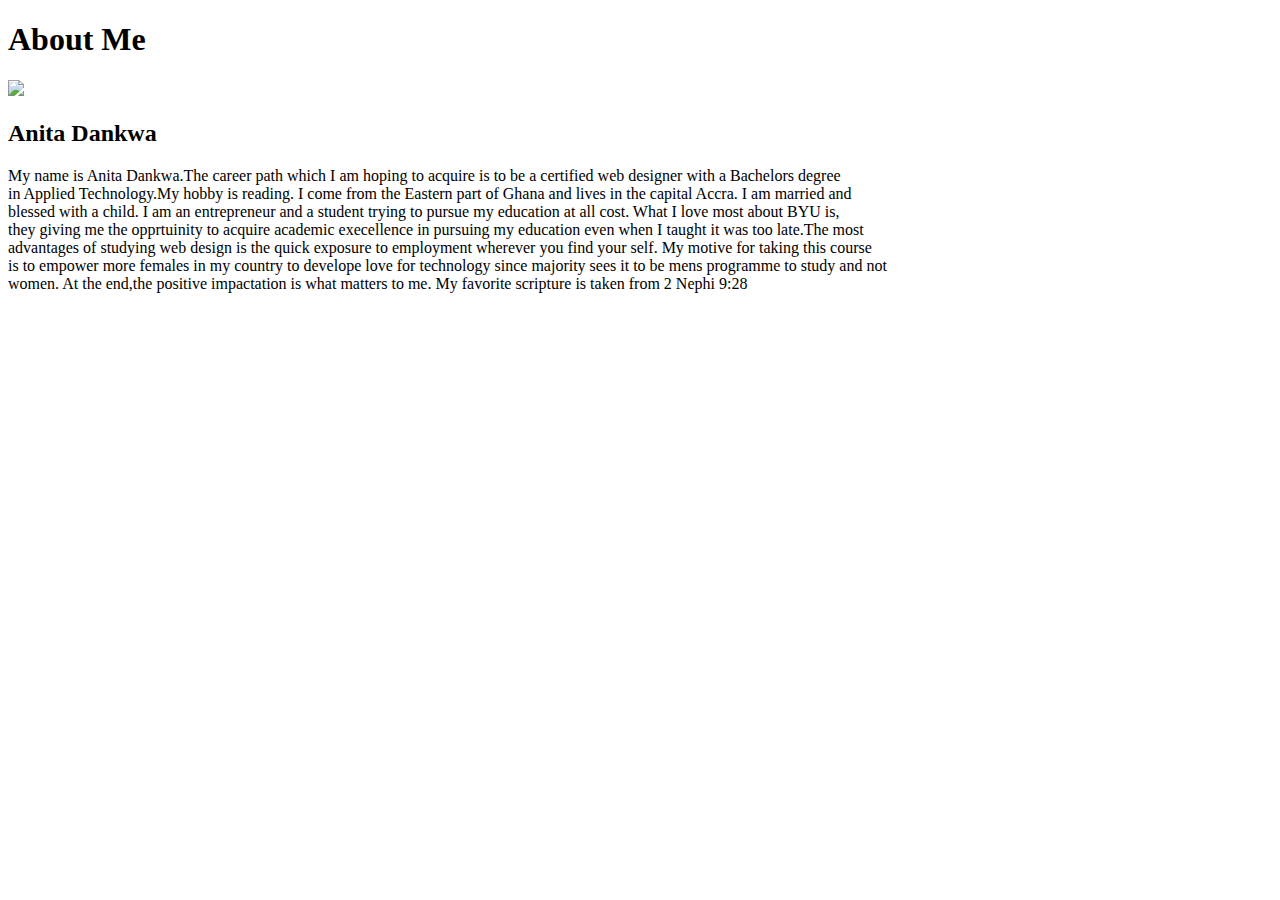
==== Aboutme/index.html @ 0d26b8fa "addad index.html to aboutme" ====
<!DOCTYPE html>
<html lang="en">

<head>
    <meta charset="UTF-8">
    <meta http-equiv="X-UA-Compatible" content="IE=edge">
    <meta name="viewport" content="width=device-width, initial-scale=1.0">
    <title>All About Me</title>
</head>

<body>
    <h1>About Me</h1>
    <img src="images/img.jpg" />
    <h2>Anita Dankwa</h2>
    <p>My name is Anita Dankwa.The career path which I am hoping to acquire is to be a certified web designer with a Bachelors degree<br> in Applied 
       Technology.My hobby is reading. I come from the Eastern part of Ghana and lives in the capital Accra.  
       I am married and <br>blessed with a child. I am an entrepreneur and a student trying to pursue my education at all cost.
        What I love most about BYU is, <br>they giving me the opprtuinity to acquire academic execellence in pursuing my education even when I taught it was 
        too late.The most <br>advantages of studying web design is the quick exposure to employment wherever you find 
        your self. My motive for taking this course <br> is to empower more females in my country to develope love for technology since 
        majority sees it to be mens programme to study and not <br>women. At the end,the positive impactation is what matters to me. My favorite scripture is taken from
         2 Nephi 9:28
</body>
</html>
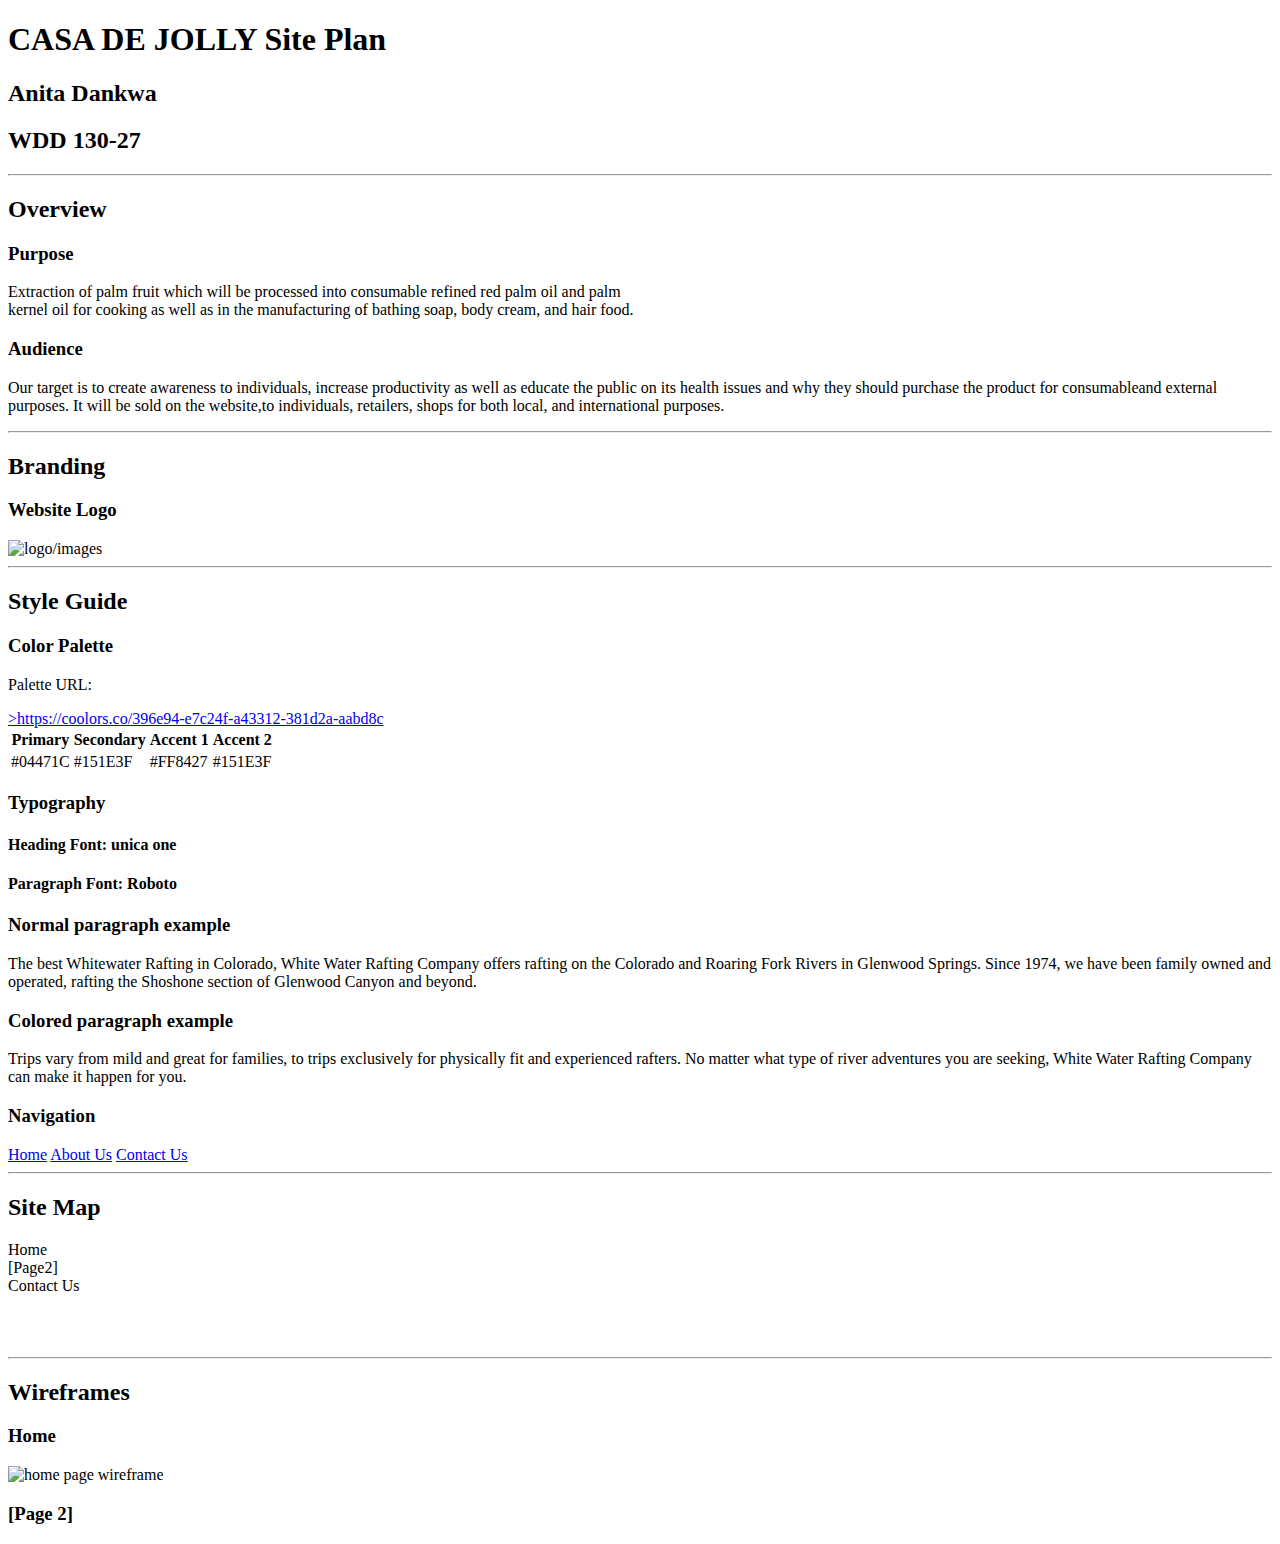
==== commit dddeb7f7: "site-plan-rafting.html" ====
--- a/Aboutme/index.html
+++ b/Aboutme/index.html
@@ -1,25 +1,135 @@
 <!DOCTYPE html>
-<html lang="en">
+<html lang="en-us">
 
 <head>
-    <meta charset="UTF-8">
-    <meta http-equiv="X-UA-Compatible" content="IE=edge">
-    <meta name="viewport" content="width=device-width, initial-scale=1.0">
-    <title>All About Me</title>
+  <meta charset="utf-8" />
+  <title>Site Plan</title>
+  <link type="text/css" rel="stylesheet" href="styles/site-plan-rafting.css" />
 </head>
 
 <body>
-    <h1>About Me</h1>
-    <img src="images/img.jpg" />
+  <header>
+    <h1>CASA DE JOLLY Site Plan</h1>
     <h2>Anita Dankwa</h2>
-    <p>My name is Anita Dankwa.The career path which I am hoping to acquire is to be a certified web designer with a Bachelors degree<br> in Applied 
-       Technology.My hobby is reading. I come from the Eastern part of Ghana and lives in the capital Accra.  
-       I am married and <br>blessed with a child. I am an entrepreneur and a student trying to pursue my education at all cost.
-        What I love most about BYU is, <br>they giving me the opprtuinity to acquire academic execellence in pursuing my education even when I taught it was 
-        too late.The most <br>advantages of studying web design is the quick exposure to employment wherever you find 
-        your self. My motive for taking this course <br> is to empower more females in my country to develope love for technology since 
-        majority sees it to be mens programme to study and not <br>women. At the end,the positive impactation is what matters to me. My favorite scripture is taken from
-         2 Nephi 9:28
+    <h2>WDD 130-27</h2>
+
+    <!-- In the header above, add the name of your site, your name and class number. For example if you are in section 3 you would put WDD 130-03 -->
+  </header>
+  <main>
+    <!-- ------------------------Steps 2-5------------------------------ -->
+    <hr />
+    <h2>Overview</h2>
+    <h3>Purpose</h3>
+    <p>Extraction of palm fruit which will be processed into consumable refined red palm oil and palm <br>kernel oil for
+      cooking as
+      well as in the manufacturing of bathing soap, body cream, and hair food.</p>
+    <!-- change this -->
+
+    <h3>Audience</h3>
+    <p>Our target is to create awareness to individuals, increase productivity as well as educate the public on its
+      health issues and why they should
+      purchase the product for consumableand external purposes. It will be sold on the website,to individuals,
+      retailers, shops for both local,
+      and international purposes.</p>
+    <!-- change this -->
+
+    <hr />
+    <h2>Branding</h2>
+    <h3>Website Logo</h3>
+    <!-- Replace this with some sort of logo for your site.  A logo can be as simple as the name of your site in a nice font :) -->
+    <img src="images/img.jpg" alt="logo/images" />
+    <hr />
+    <h2>Style Guide</h2>
+
+    <!-- ------------------------Steps 6-9------------------------------ -->
+
+    <h3>Color Palette</h3>
+    <!--  The colors you choose for a website are one of the most important decisions you will make. Follow the instructions on the activity in Canvas then return and replace the color codes below with the hex color codes (the 6 digit numbers that show at the bottom of each color) for the colors you have chosen below.  You should have at least 2 colors but do not have to fill in all 4 if you do not need them.  -->
+
+    <!-- Copy and paste the URL to your finished palette below. Replace the href value that is there with yours. Make sure to paste it into both the href value and the content text of the <a> tag -->
+    <p>Palette URL:</p>
+    <a href=" <a href=" https://coolors.co/396e94-e7c24f-a43312-381d2a-aabd8c"
+      target="_blank">>https://coolors.co/396e94-e7c24f-a43312-381d2a-aabd8c</a></a>
+
+    <table class="colors">
+      <tr>
+        <th>Primary</th>
+        <th>Secondary</th>
+        <th>Accent 1</th>
+        <th>Accent 2</th>
+      </tr>
+      <!-- Replace the numbers in the boxes below with your hex color codes. Then switch to the site-plan.css file and change your colors there as well. -->
+      <tr>
+        <td class="primary">#04471C</td>
+        <td class="secondary">#151E3F</td>
+        <td class="accent1">#FF8427</td>
+        <td class="accent2">#151E3F</td>
+      </tr>
+    </table>
+
+    <!-- ------------------------Steps 10-12------------------------------ -->
+
+    <h3>Typography</h3>
+    <!-- Choose a font for your paragraphs (body copy) and headlines. What font(s) have you chosen? Think also about which of your colors above you might use for background and font colors. -->
+
+    <h4>
+      Heading Font: unica one
+      <!-- change this -->
+    </h4>
+    <h4>
+      Paragraph Font: Roboto
+      <!-- change this -->
+    </h4>
+    <h3>Normal paragraph example</h3>
+    <p>
+      The best Whitewater Rafting in Colorado, White Water Rafting Company
+      offers rafting on the Colorado and Roaring Fork Rivers in Glenwood
+      Springs. Since 1974, we have been family owned and operated, rafting the
+      Shoshone section of Glenwood Canyon and beyond.
+    </p>
+    <h3>Colored paragraph example</h3>
+    <p class="colored">
+      Trips vary from mild and great for families, to trips exclusively for
+      physically fit and experienced rafters. No matter what type of river
+      adventures you are seeking, White Water Rafting Company can make it
+      happen for you.
+    </p>
+
+    <!-- ------------------------Step 13------------------------------ -->
+
+    <h3>Navigation</h3>
+    <!-- Think about how you want your navigation bar to look. In the site-plan.css file change the colors to your colors to get the look you desire. -->
+    <nav>
+      <a href="#">Home</a>
+      <a href="#">About Us</a>
+      <a href="#">Contact Us</a>
+    </nav>
+    <hr />
+    <h2>Site Map</h2>
+    <div class="sitemap">
+      <div class="sm-home">Home</div>
+      <div class="sm-page2">
+        [Page2]
+        <!-- this page will have a name later -->
+      </div>
+      <div class="sm-page3">Contact Us</div>
+
+      <div class="top">&nbsp;</div>
+      <div class="left">&nbsp;</div>
+      <div class="right">&nbsp;</div>
+    </div>
+    <hr />
+    <h2>Wireframes</h2>
+    <!-- Create an additional wireframe for your site. List it here below the Home page wireframe. -->
+
+    <h3>Home</h3>
+
+    <img src="https://byui-wdd.github.io/wdd130/rafting_images/wireframe_home.png" alt="home page wireframe" />
+
+    <h3>[Page 2]</h3>
+
+    <!-- <img src="#" alt="page 2 wireframe"> -->
+  </main>
 </body>
+
 </html>
-
